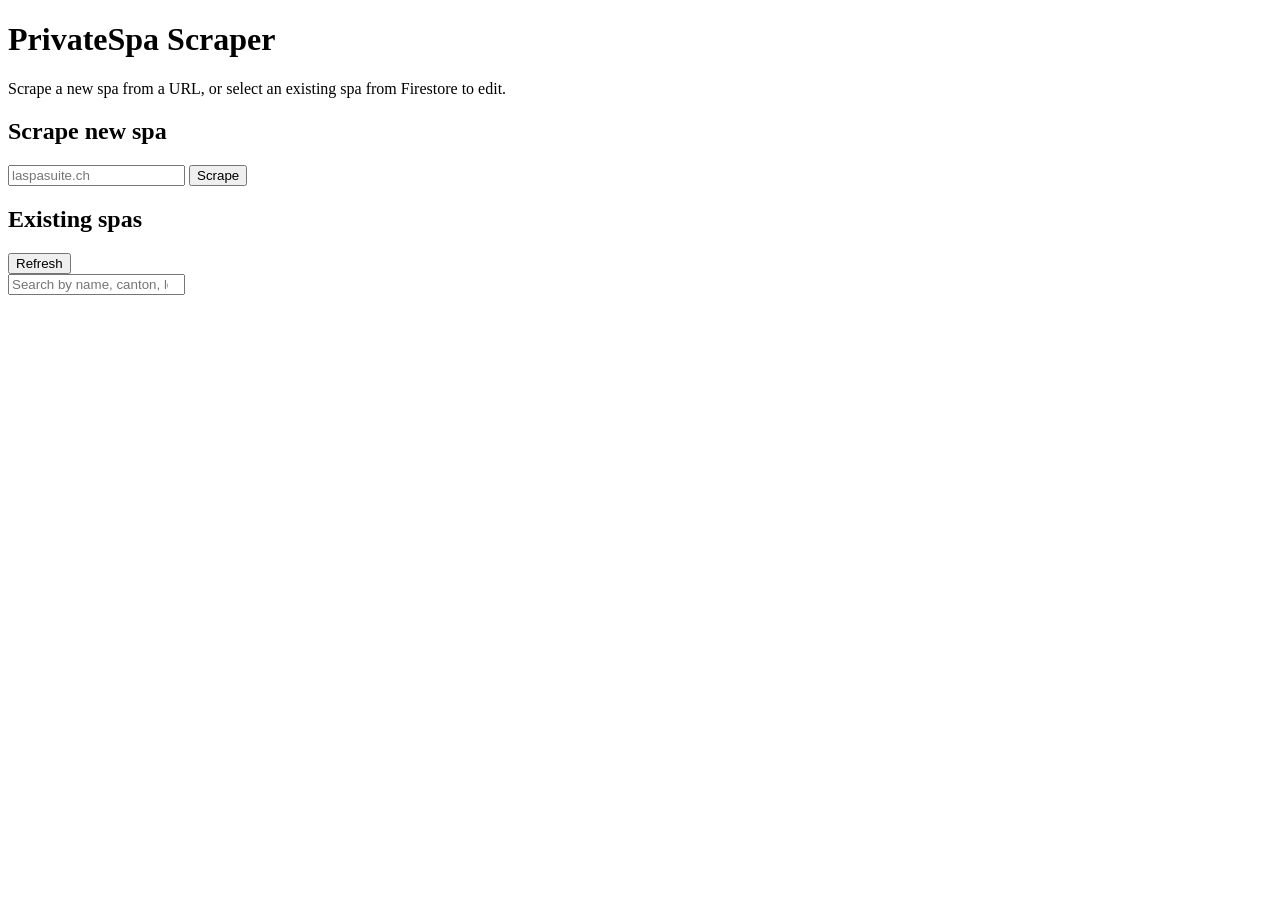
==== scraper/templates/index.html @ 0d40335b "Scrape Spa at the top" ====
<!doctype html>
<html lang="en">
  <head>
    <meta charset="UTF-8" />
    <meta name="viewport" content="width=device-width, initial-scale=1.0" />
    <title>PrivateSpa Scraper</title>
    <link rel="stylesheet" href="/static/style.css" />
  </head>
  <body>
    <div class="container">
      <header>
        <h1>PrivateSpa Scraper</h1>
        <p>
          Scrape a new spa from a URL, or select an existing spa from Firestore
          to edit.
        </p>
      </header>

      <section class="scrape-section">
        <h2>Scrape new spa</h2>
        <form id="scrape-form" class="url-form">
          <input
            type="text"
            id="url-input"
            placeholder="laspasuite.ch"
            required
            autocomplete="url"
          />
          <button type="submit" id="scrape-btn">Scrape</button>
        </form>
        <div id="status" class="status hidden"></div>
      </section>

      <section class="spa-library">
        <div class="spa-library-header">
          <h2>Existing spas</h2>
          <button type="button" id="refresh-spas-btn" class="secondary-btn">
            Refresh
          </button>
        </div>
        <input
          type="search"
          id="spa-search"
          class="spa-search"
          placeholder="Search by name, canton, location, website…"
          autocomplete="off"
        />
        <p id="spa-list-count" class="spa-list-count hidden"></p>
        <div id="spa-list-status" class="status hidden"></div>
        <div id="spa-list" class="spa-list"></div>
      </section>
    </div>

    <script src="/static/home.js"></script>
  </body>
</html>
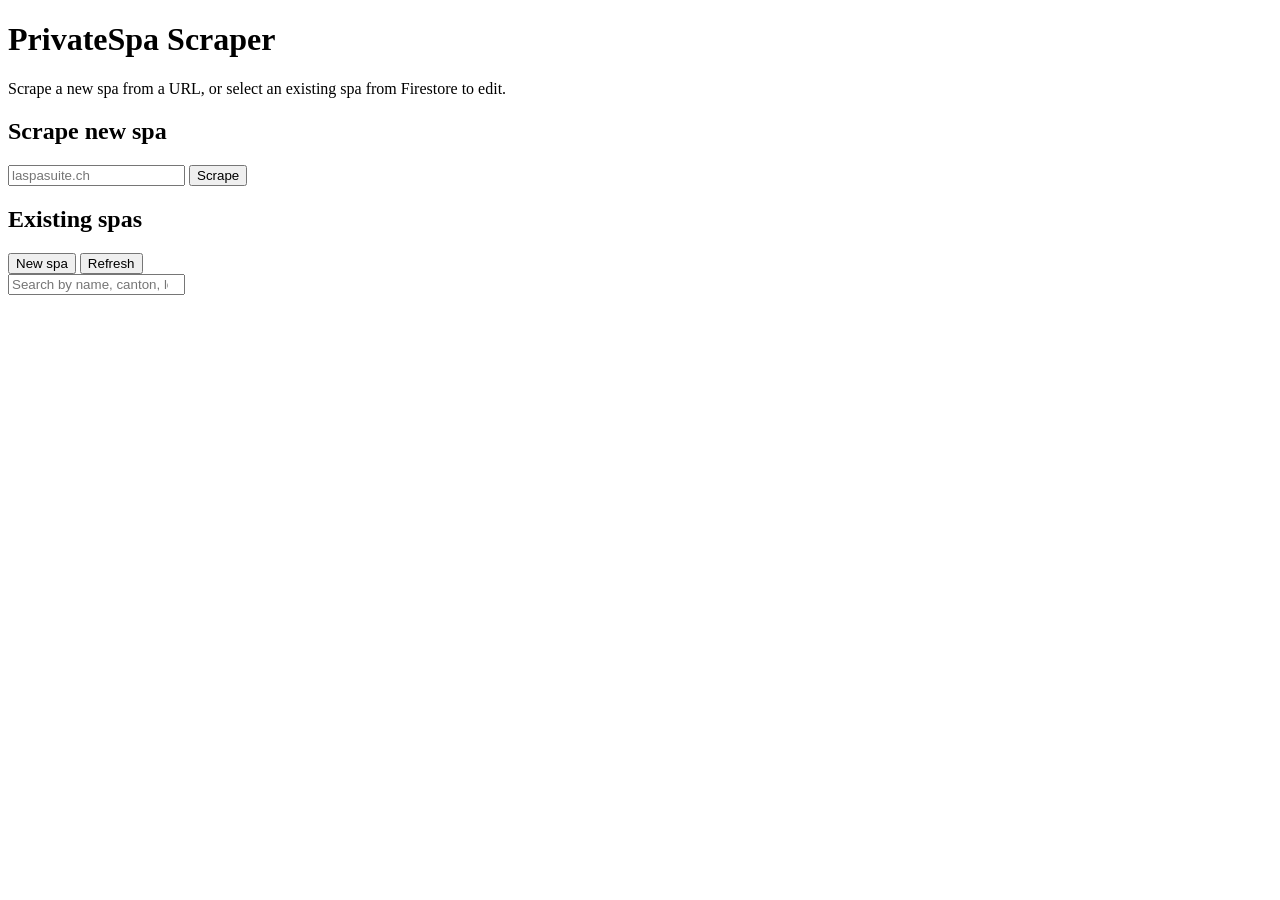
==== commit 06b55f92: "show icons for premium and not filled out" ====
--- a/scraper/templates/index.html
+++ b/scraper/templates/index.html
@@ -34,9 +34,14 @@
       <section class="spa-library">
         <div class="spa-library-header">
           <h2>Existing spas</h2>
-          <button type="button" id="refresh-spas-btn" class="secondary-btn">
-            Refresh
-          </button>
+          <div class="spa-library-actions">
+            <button type="button" id="create-spa-btn" class="save-btn">
+              New spa
+            </button>
+            <button type="button" id="refresh-spas-btn" class="secondary-btn">
+              Refresh
+            </button>
+          </div>
         </div>
         <input
           type="search"
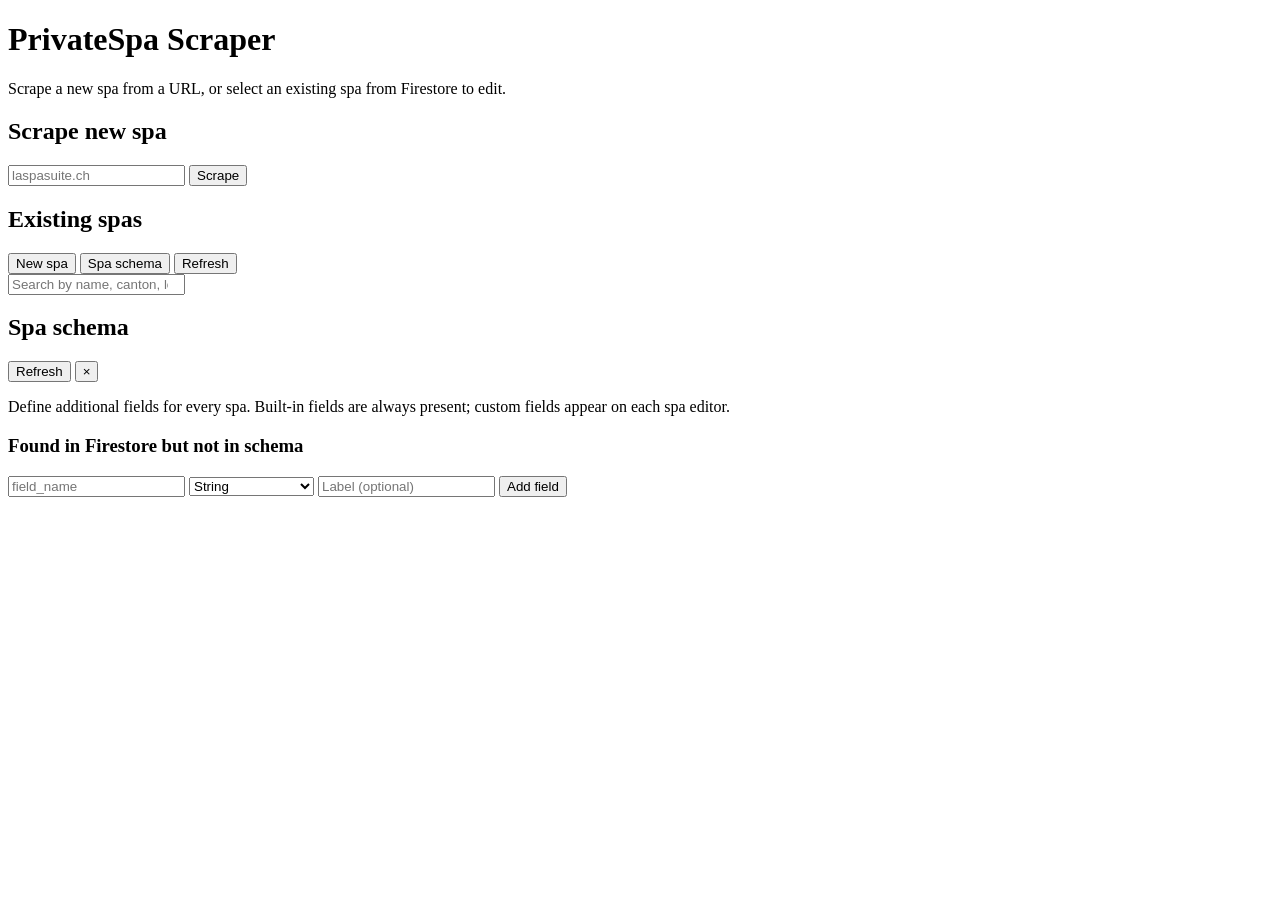
==== commit d398fc0d: "Spa schema button" ====
--- a/scraper/templates/index.html
+++ b/scraper/templates/index.html
@@ -38,6 +38,9 @@
             <button type="button" id="create-spa-btn" class="save-btn">
               New spa
             </button>
+            <button type="button" id="open-schema-btn" class="secondary-btn">
+              Spa schema
+            </button>
             <button type="button" id="refresh-spas-btn" class="secondary-btn">
               Refresh
             </button>
@@ -56,6 +59,61 @@
       </section>
     </div>
 
+    <div id="schema-modal" class="schema-modal hidden" aria-hidden="true">
+      <div class="schema-modal-dialog" role="dialog" aria-modal="true">
+        <div class="schema-header">
+          <h2>Spa schema</h2>
+          <div class="schema-header-actions">
+            <button type="button" id="refresh-schema-btn" class="secondary-btn">
+              Refresh
+            </button>
+            <button
+              type="button"
+              id="close-schema-btn"
+              class="schema-close-btn"
+              aria-label="Close"
+            >
+              ×
+            </button>
+          </div>
+        </div>
+        <p class="schema-intro">
+          Define additional fields for every spa. Built-in fields are always present;
+          custom fields appear on each spa editor.
+        </p>
+        <div id="schema-status" class="status hidden"></div>
+        <div id="schema-fields" class="schema-fields"></div>
+
+        <div id="discovered-fields" class="discovered-fields hidden">
+          <h3>Found in Firestore but not in schema</h3>
+          <div id="discovered-fields-list" class="schema-fields"></div>
+        </div>
+
+        <form id="schema-add-form" class="schema-add-form">
+          <input
+            type="text"
+            id="schema-field-name"
+            placeholder="field_name"
+            autocomplete="off"
+            required
+          />
+          <select id="schema-field-type" required>
+            <option value="string">String</option>
+            <option value="number">Number</option>
+            <option value="boolean">Boolean</option>
+            <option value="array">List (one per line)</option>
+          </select>
+          <input
+            type="text"
+            id="schema-field-label"
+            placeholder="Label (optional)"
+            autocomplete="off"
+          />
+          <button type="submit" id="schema-add-btn">Add field</button>
+        </form>
+      </div>
+    </div>
+
     <script src="/static/home.js"></script>
   </body>
 </html>
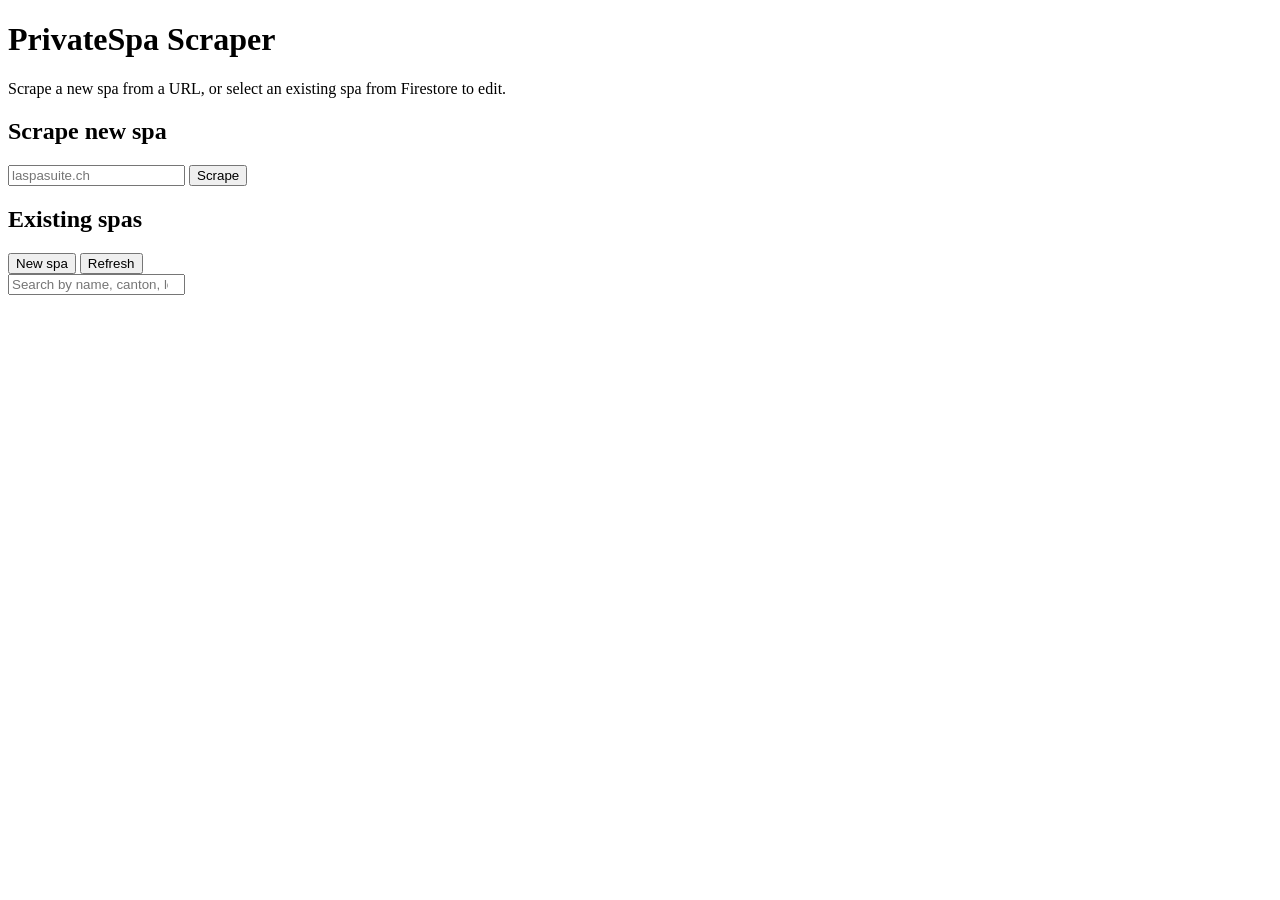
==== commit b76fe74b: "Add Contact emails and owner to spa pages. remove whole schema bullocks" ====
--- a/scraper/templates/index.html
+++ b/scraper/templates/index.html
@@ -38,9 +38,6 @@
             <button type="button" id="create-spa-btn" class="save-btn">
               New spa
             </button>
-            <button type="button" id="open-schema-btn" class="secondary-btn">
-              Spa schema
-            </button>
             <button type="button" id="refresh-spas-btn" class="secondary-btn">
               Refresh
             </button>
@@ -50,7 +47,7 @@
           type="search"
           id="spa-search"
           class="spa-search"
-          placeholder="Search by name, canton, location, website…"
+          placeholder="Search by name, canton, location, contact…"
           autocomplete="off"
         />
         <p id="spa-list-count" class="spa-list-count hidden"></p>
@@ -59,61 +56,6 @@
       </section>
     </div>
 
-    <div id="schema-modal" class="schema-modal hidden" aria-hidden="true">
-      <div class="schema-modal-dialog" role="dialog" aria-modal="true">
-        <div class="schema-header">
-          <h2>Spa schema</h2>
-          <div class="schema-header-actions">
-            <button type="button" id="refresh-schema-btn" class="secondary-btn">
-              Refresh
-            </button>
-            <button
-              type="button"
-              id="close-schema-btn"
-              class="schema-close-btn"
-              aria-label="Close"
-            >
-              ×
-            </button>
-          </div>
-        </div>
-        <p class="schema-intro">
-          Define additional fields for every spa. Built-in fields are always present;
-          custom fields appear on each spa editor.
-        </p>
-        <div id="schema-status" class="status hidden"></div>
-        <div id="schema-fields" class="schema-fields"></div>
-
-        <div id="discovered-fields" class="discovered-fields hidden">
-          <h3>Found in Firestore but not in schema</h3>
-          <div id="discovered-fields-list" class="schema-fields"></div>
-        </div>
-
-        <form id="schema-add-form" class="schema-add-form">
-          <input
-            type="text"
-            id="schema-field-name"
-            placeholder="field_name"
-            autocomplete="off"
-            required
-          />
-          <select id="schema-field-type" required>
-            <option value="string">String</option>
-            <option value="number">Number</option>
-            <option value="boolean">Boolean</option>
-            <option value="array">List (one per line)</option>
-          </select>
-          <input
-            type="text"
-            id="schema-field-label"
-            placeholder="Label (optional)"
-            autocomplete="off"
-          />
-          <button type="submit" id="schema-add-btn">Add field</button>
-        </form>
-      </div>
-    </div>
-
     <script src="/static/home.js"></script>
   </body>
 </html>
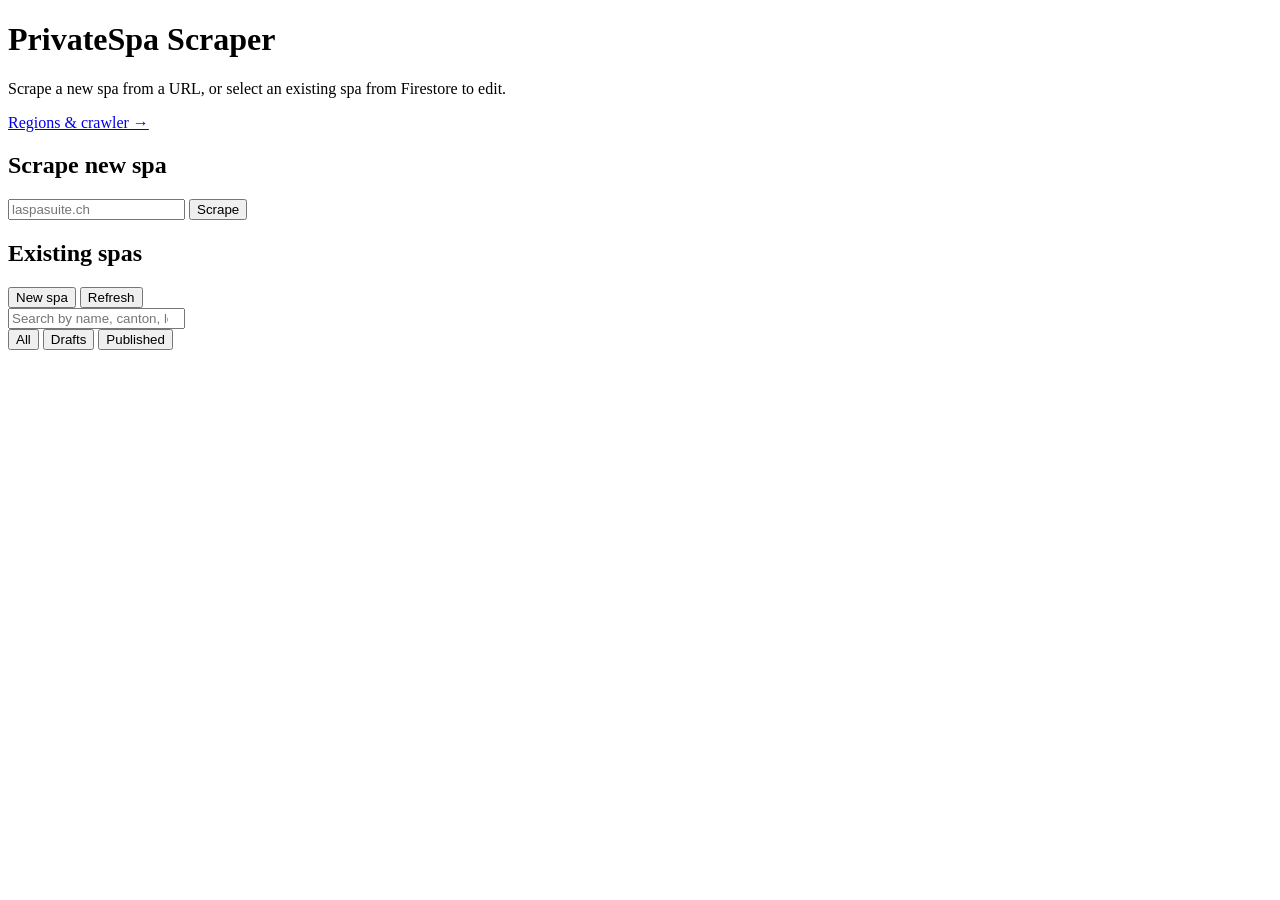
==== commit b5011158: "Add region crawler: find spas per canton and save them as drafts - crawler.py: per-canton Google Pla" ====
--- a/scraper/templates/index.html
+++ b/scraper/templates/index.html
@@ -14,6 +14,7 @@
           Scrape a new spa from a URL, or select an existing spa from Firestore
           to edit.
         </p>
+        <nav class="top-links"><a href="/regions">Regions &amp; crawler →</a></nav>
       </header>
 
       <section class="scrape-section">
@@ -50,6 +51,11 @@
           placeholder="Search by name, canton, location, contact…"
           autocomplete="off"
         />
+        <div class="spa-filter" role="group" aria-label="Filter by status">
+          <button type="button" class="secondary-btn active" data-filter="all">All</button>
+          <button type="button" class="secondary-btn" data-filter="draft">Drafts</button>
+          <button type="button" class="secondary-btn" data-filter="published">Published</button>
+        </div>
         <p id="spa-list-count" class="spa-list-count hidden"></p>
         <div id="spa-list-status" class="status hidden"></div>
         <div id="spa-list" class="spa-list"></div>
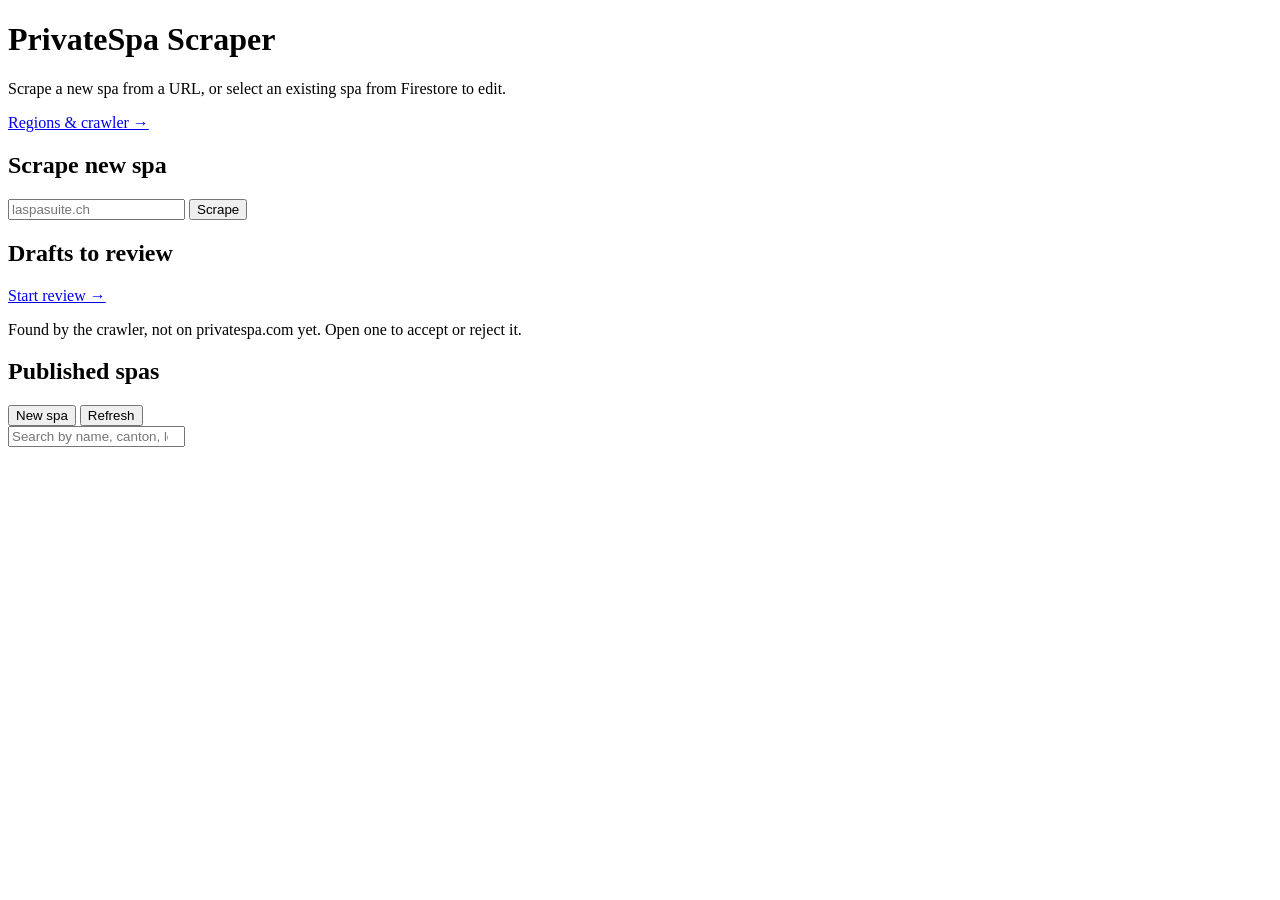
==== commit 3cd1a66f: "One-click draft review: Accept/Reject bar, separate drafts list and navigation - Drafts get a sticky" ====
--- a/scraper/templates/index.html
+++ b/scraper/templates/index.html
@@ -32,9 +32,22 @@
         <div id="status" class="status hidden"></div>
       </section>
 
+      <section id="drafts-section" class="drafts-section hidden">
+        <div class="spa-library-header">
+          <h2 id="drafts-title">Drafts to review</h2>
+          <div class="spa-library-actions">
+            <a id="start-review-btn" class="save-btn" href="#">Start review →</a>
+          </div>
+        </div>
+        <p class="hint">
+          Found by the crawler, not on privatespa.com yet. Open one to accept or reject it.
+        </p>
+        <div id="drafts-list" class="spa-list"></div>
+      </section>
+
       <section class="spa-library">
         <div class="spa-library-header">
-          <h2>Existing spas</h2>
+          <h2>Published spas</h2>
           <div class="spa-library-actions">
             <button type="button" id="create-spa-btn" class="save-btn">
               New spa
@@ -51,11 +64,6 @@
           placeholder="Search by name, canton, location, contact…"
           autocomplete="off"
         />
-        <div class="spa-filter" role="group" aria-label="Filter by status">
-          <button type="button" class="secondary-btn active" data-filter="all">All</button>
-          <button type="button" class="secondary-btn" data-filter="draft">Drafts</button>
-          <button type="button" class="secondary-btn" data-filter="published">Published</button>
-        </div>
         <p id="spa-list-count" class="spa-list-count hidden"></p>
         <div id="spa-list-status" class="status hidden"></div>
         <div id="spa-list" class="spa-list"></div>
